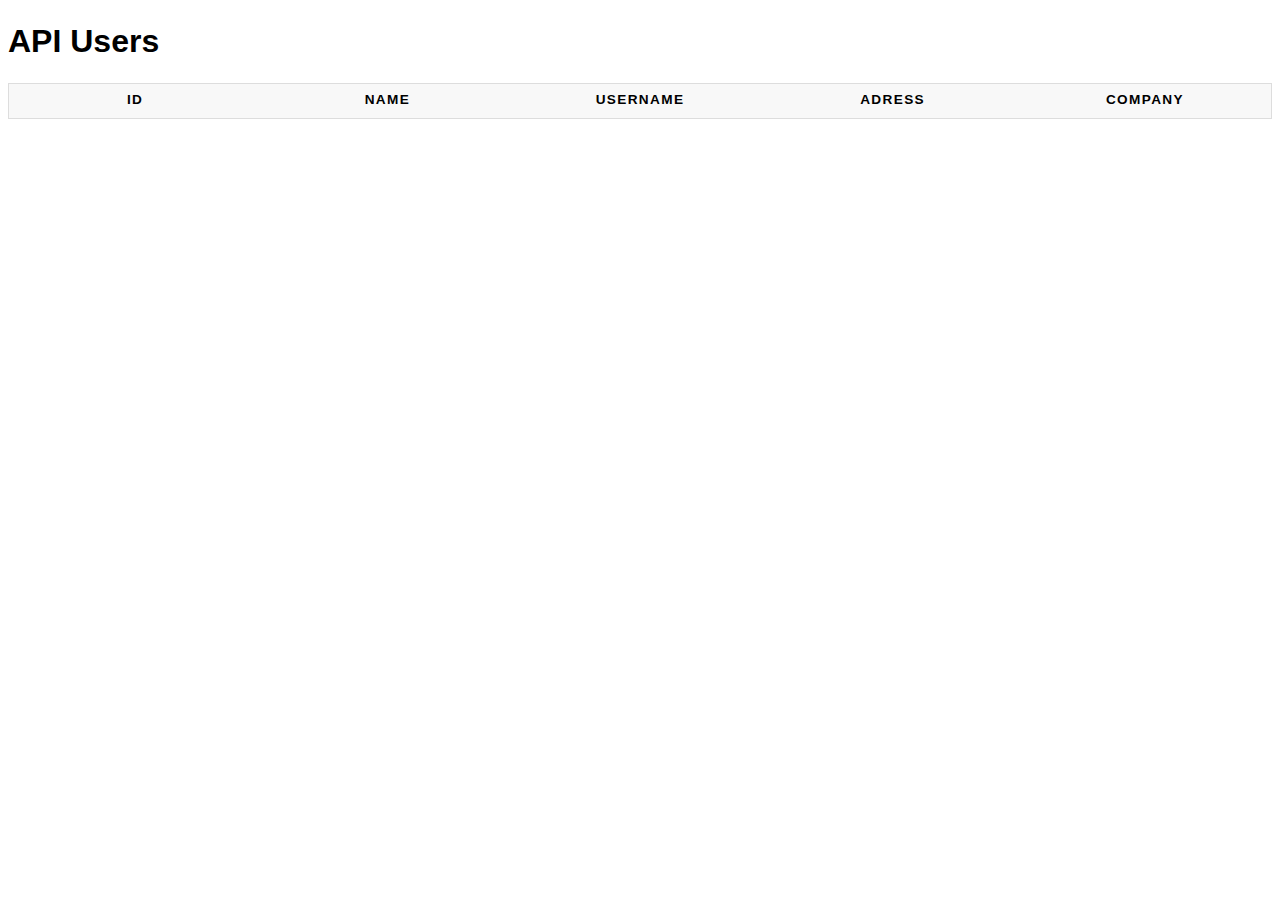
==== index.html @ 922ebbcc "filter completed" ====
<!DOCTYPE html>
<html lang="en">
  <head>
    <meta charset="utf-8" />
    <meta name="viewport" content="width=device-width, initial-scale=1" />
    <title>API Users</title>
    <link
      href="https://cdn.jsdelivr.net/npm/bootstrap@5.3.2/dist/css/bootstrap.min.css"
      rel="stylesheet"
      integrity="sha384-T3c6CoIi6uLrA9TneNEoa7RxnatzjcDSCmG1MXxSR1GAsXEV/Dwwykc2MPK8M2HN"
      crossorigin="anonymous"
    />
    <link rel="stylesheet" href="./assets/css/style.css" />
    <link
      rel="stylesheet"
      href="https://cdnjs.cloudflare.com/ajax/libs/font-awesome/6.5.1/css/all.min.css"
    />
  </head>
  <body>
    <main>
      <section class="mt-5">
        <div class="container">
          <div class="row">
            <div id="post-box" class="col-12">
              <h1 class="text-center my-4 fw-bold">API Users</h1>
              <table>
                <thead>
                  <tr class="card-title-head">
                    <th>ID</th>
                    <th>Name</th>
                    <th>Username</th>
                    <th>Adress</th>
                    <th>Company</th>
                  </tr>
                </thead>
                <tbody id="table-body"></tbody>
              </table>
            </div>
          </div>
        </div>
      </section>
    </main>

    <script src="./assets/js/users.js"></script>
    <script
      src="https://cdn.jsdelivr.net/npm/bootstrap@5.3.2/dist/js/bootstrap.bundle.min.js"
      integrity="sha384-C6RzsynM9kWDrMNeT87bh95OGNyZPhcTNXj1NW7RuBCsyN/o0jlpcV8Qyq46cDfL"
      crossorigin="anonymous"
    ></script>
  </body>
</html>
---- assets/css/style.css ----
table {
  border: 1px solid #ccc;
  border-collapse: collapse;
  margin: 0;
  padding: 0;
  width: 100%;
  table-layout: fixed;
}

table caption {
  font-size: 1.5em;
  margin: 0.5em 0 0.75em;
}

table tr {
  background-color: #f8f8f8;
  border: 1px solid #ddd;
  padding: 0.35em;
}

table th,
table td {
  padding: 0.625em;
  text-align: center;
}

table th {
  font-size: 0.85em;
  letter-spacing: 0.1em;
  text-transform: uppercase;
}

@media screen and (max-width: 600px) {
  table {
    border: 0;
  }

  table caption {
    font-size: 1.3em;
  }

  /* table thead {
    border: none;
    clip: rect(0 0 0 0);
    height: 1px;
    margin: -1px;
    overflow: hidden;
    padding: 0;
    position: absolute;
    width: 1px;
  } */

  table tr {
    border-bottom: 3px solid #ddd;
    display: block;
    margin-bottom: 0.625em;
  }

  table td {
    border-bottom: 1px solid #ddd;
    display: block;
    font-size: 0.8em;
    text-align: right;
  }


  table td:last-child {
    border-bottom: 0;
  }
}

/* general styling */
body {
  font-family: "Open Sans", sans-serif;
  line-height: 1.25;
}


@media (max-width: 600px) {
    .card-title{
        display: flex;
        justify-content: space-between;
    }
    .card-title-head{
        display: none;
    }
    .card-span{
        display: block;
    }
}
@media (min-width: 600px) {
    .card-span{
        display: none;
    }
}
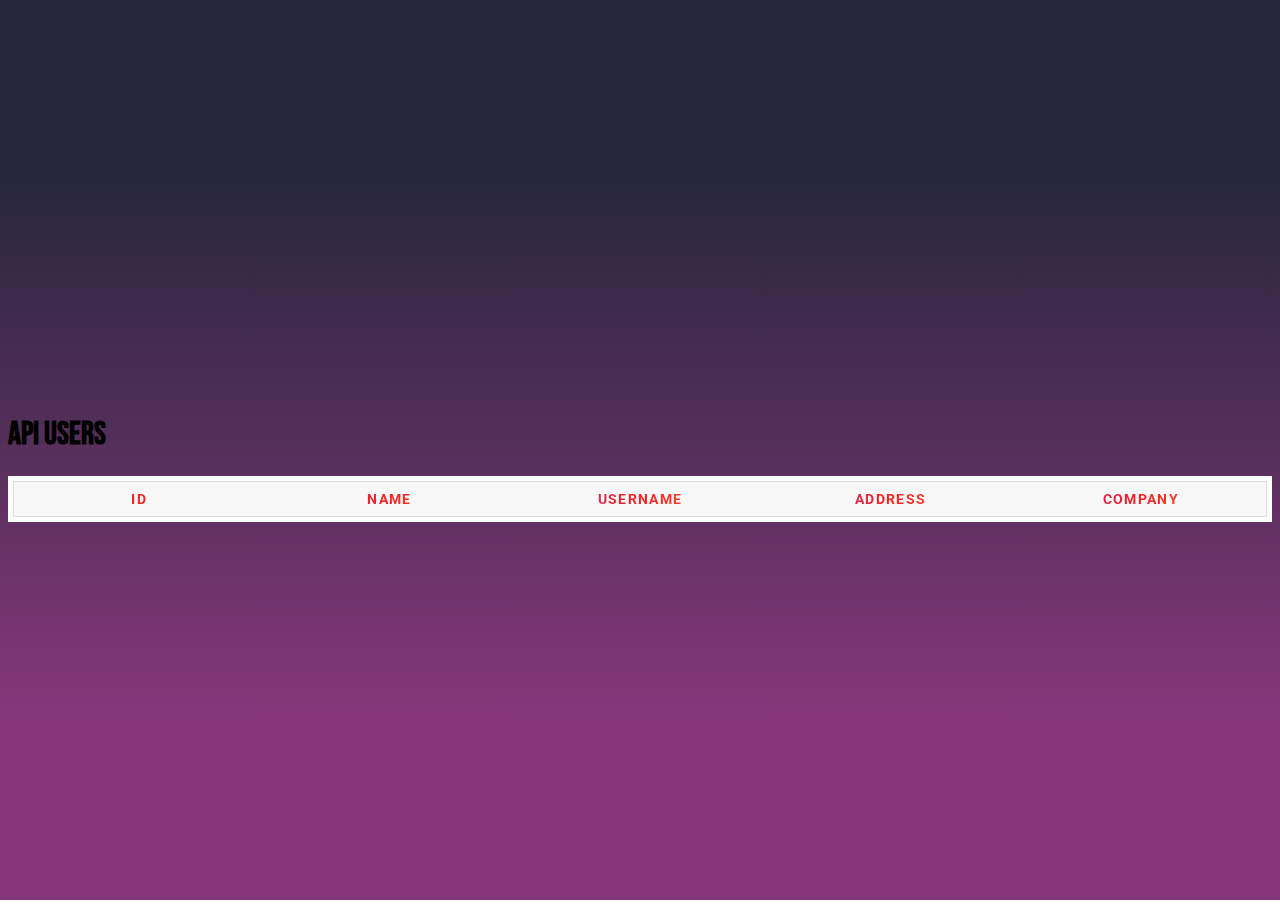
==== commit 205333ac: "design changed" ====
--- a/index.html
+++ b/index.html
@@ -3,38 +3,77 @@
   <head>
     <meta charset="utf-8" />
     <meta name="viewport" content="width=device-width, initial-scale=1" />
+    <meta name="description" content="JavaScript API Project" />
+    <meta name="keywords" content="HTML, CSS, JavaScript, API" />
+    <meta name="author" content="Berkay Kaan Uzun" />
     <title>API Users</title>
+    <link rel="preconnect" href="https://fonts.googleapis.com" />
+    <link rel="preconnect" href="https://fonts.gstatic.com" crossorigin />
+    <link
+      href="https://fonts.googleapis.com/css2?family=Bebas+Neue&family=Roboto:wght@400;700&display=swap"
+      rel="stylesheet"
+    />
     <link
       href="https://cdn.jsdelivr.net/npm/bootstrap@5.3.2/dist/css/bootstrap.min.css"
       rel="stylesheet"
       integrity="sha384-T3c6CoIi6uLrA9TneNEoa7RxnatzjcDSCmG1MXxSR1GAsXEV/Dwwykc2MPK8M2HN"
       crossorigin="anonymous"
     />
-    <link rel="stylesheet" href="./assets/css/style.css" />
+    <link rel="stylesheet" href="./assets/css/users.css" />
     <link
       rel="stylesheet"
       href="https://cdnjs.cloudflare.com/ajax/libs/font-awesome/6.5.1/css/all.min.css"
     />
   </head>
-  <body>
+  <body class="table-body">
+    <div class="waveWrapper waveAnimation">
+      <div class="waveWrapperInner bgTop">
+        <div
+          class="wave waveTop"
+          style="
+            background-image: url('http://front-end-noobs.com/jecko/img/wave-top.png');
+          "
+        ></div>
+      </div>
+      <div class="waveWrapperInner bgMiddle">
+        <div
+          class="wave waveMiddle"
+          style="
+            background-image: url('http://front-end-noobs.com/jecko/img/wave-mid.png');
+          "
+        ></div>
+      </div>
+      <div class="waveWrapperInner bgBottom">
+        <div
+          class="wave waveBottom"
+          style="
+            background-image: url('http://front-end-noobs.com/jecko/img/wave-bot.png');
+          "
+        ></div>
+      </div>
+    </div>
     <main>
-      <section class="mt-5">
-        <div class="container">
+      <section class="table-sec">
+        <div class="container-lg">
           <div class="row">
             <div id="post-box" class="col-12">
-              <h1 class="text-center my-4 fw-bold">API Users</h1>
-              <table>
-                <thead>
-                  <tr class="card-title-head">
-                    <th>ID</th>
-                    <th>Name</th>
-                    <th>Username</th>
-                    <th>Adress</th>
-                    <th>Company</th>
-                  </tr>
-                </thead>
-                <tbody id="table-body"></tbody>
-              </table>
+              <h1 class="text-center mb-4 fw-bold text-light main-header">
+                API Users
+              </h1>
+              <div class="rounded border-table">
+                <table class="">
+                  <thead>
+                    <tr class="card-title-head">
+                      <th class="rainbow">ID</th>
+                      <th class="rainbow">Name</th>
+                      <th class="rainbow">Username</th>
+                      <th class="rainbow">Address</th>
+                      <th class="rainbow">Company</th>
+                    </tr>
+                  </thead>
+                  <tbody id="table-body"></tbody>
+                </table>
+              </div>
             </div>
           </div>
         </div>
--- a/assets/css/users.css
+++ b/assets/css/users.css
@@ -0,0 +1,358 @@
+@import url("https://fonts.googleapis.com/css?family=Mukta:700");
+body.table-body {
+  display: flex;
+  align-items: center;
+  justify-content: center;
+  height: 100vh;
+  font-family: "Roboto", sans-serif;
+}
+
+.main-header {
+  font-family: "Bebas Neue", sans-serif;
+}
+
+.table-sec {
+  position: relative;
+  z-index: 999 !important;
+}
+
+.border-table {
+  border: 5px solid #fff;
+}
+
+table {
+  border: 1px solid #ccc;
+  border-collapse: collapse;
+  margin: 0;
+  padding: 0;
+  width: 100%;
+  table-layout: fixed;
+}
+
+table caption {
+  font-size: 1.5em;
+  margin: 0.5em 0 0.75em;
+}
+
+table tr {
+  background-color: #f8f8f8;
+  border: 1px solid #ddd;
+  padding: 0.35em;
+}
+
+table th,
+table td {
+  padding: 0.625em;
+  text-align: center;
+}
+
+table th {
+  font-size: 0.85em;
+  letter-spacing: 0.1em;
+  text-transform: uppercase;
+}
+
+@media screen and (max-width: 992px) {
+  table {
+    border: 0;
+  }
+
+  table caption {
+    font-size: 1.3em;
+  }
+
+  body.table-body {
+    height: initial;
+  }
+
+  /* table thead {
+    border: none;
+    clip: rect(0 0 0 0);
+    height: 1px;
+    margin: -1px;
+    overflow: hidden;
+    padding: 0;
+    position: absolute;
+    width: 1px;
+  } */
+
+  table tr {
+    border-bottom: 3px solid #ddd;
+    display: block;
+    margin-bottom: 0.625em;
+  }
+
+  table td {
+    border-bottom: 1px solid #ddd;
+    display: block;
+    font-size: 1em;
+    text-align: right;
+  }
+
+  table td:last-child {
+    border-bottom: 0;
+  }
+}
+
+/* general styling */
+body {
+  font-family: "Open Sans", sans-serif;
+  line-height: 1.25;
+}
+
+@media (max-width: 992px) {
+  .card-title {
+    display: flex;
+    justify-content: space-between;
+  }
+  .card-title-head {
+    display: none;
+  }
+  .card-span {
+    display: block;
+  }
+  .main-header {
+    margin-top: 3rem;
+  }
+}
+@media (min-width: 992px) {
+  .card-span {
+    display: none;
+  }
+}
+
+/* Background */
+
+@keyframes move_wave {
+  0% {
+    transform: translateX(0) translateZ(0) scaleY(1);
+  }
+  50% {
+    transform: translateX(-25%) translateZ(0) scaleY(0.55);
+  }
+  100% {
+    transform: translateX(-50%) translateZ(0) scaleY(1);
+  }
+}
+.waveWrapper {
+  overflow: hidden;
+  position: absolute;
+  left: 0;
+  right: 0;
+  bottom: 0;
+  top: 0;
+  margin: auto;
+}
+.waveWrapperInner {
+  position: absolute;
+  width: 100%;
+  overflow: hidden;
+  height: 100%;
+  background-image: linear-gradient(to top, #86377b 20%, #27273c 80%);
+}
+.bgTop {
+  z-index: 15;
+  opacity: 0.5;
+}
+.bgMiddle {
+  z-index: 10;
+  opacity: 0.75;
+}
+.bgBottom {
+  z-index: 5;
+}
+.wave {
+  position: absolute;
+  left: 0;
+  width: 200%;
+  height: 100%;
+  background-repeat: repeat no-repeat;
+  background-position: 0 bottom;
+  transform-origin: center bottom;
+}
+.waveTop {
+  background-size: 50% 100px;
+}
+.waveAnimation .waveTop {
+  animation: move-wave 3s;
+  -webkit-animation: move-wave 3s;
+  -webkit-animation-delay: 1s;
+  animation-delay: 1s;
+}
+.waveMiddle {
+  background-size: 50% 120px;
+}
+.waveAnimation .waveMiddle {
+  animation: move_wave 10s linear infinite;
+}
+.waveBottom {
+  background-size: 50% 100px;
+}
+.waveAnimation .waveBottom {
+  animation: move_wave 15s linear infinite;
+}
+
+/*
+* The rainbow Text
+*/
+.rainbow {
+  -webkit-background-clip: text;
+  background-clip: text;
+  background-size: 30rem 100%;
+  background-image: linear-gradient(
+    90deg,
+    #833ab4 0%,
+    #fd1d1d 25%,
+    #fcb045 75%,
+    #833ab4 100%
+  );
+  background-repeat: repeating-linear-gradient;
+  background-position: 0% 50%;
+  color: transparent;
+  -webkit-animation: marquee-image 1s linear infinite;
+  animation: marquee-image 1s linear infinite;
+}
+
+@-webkit-keyframes marquee-image {
+  from {
+    background-position: 0% 50%;
+    filter: drop-shadow(0.2rem 0.2rem 0.5rem rgba(131, 58, 180, 0.2));
+  }
+  25% {
+    filter: drop-shadow(0.2rem 0.2rem 0.5rem rgba(253, 29, 29, 0.2));
+  }
+  to {
+    background-position: 30rem 50%;
+    filter: drop-shadow(0.2rem 0.2rem 0.5rem rgba(131, 58, 180, 0.2));
+  }
+}
+
+@keyframes marquee-image {
+  from {
+    background-position: 0% 50%;
+    filter: drop-shadow(0.2rem 0.2rem 0.5rem rgba(131, 58, 180, 0.2));
+  }
+  25% {
+    filter: drop-shadow(0.2rem 0.2rem 0.5rem rgba(253, 29, 29, 0.2));
+  }
+  to {
+    background-position: 30rem 50%;
+    filter: drop-shadow(0.2rem 0.2rem 0.5rem rgba(131, 58, 180, 0.2));
+  }
+}
+
+.area {
+  text-align: center;
+  font-size: 2rem;
+  color: #000000;
+  letter-spacing: -7px;
+  font-weight: 700;
+  text-transform: uppercase;
+  animation: blur 0.75s ease-out infinite;
+  text-shadow: 0px 0px 5px #fff, 0px 0px 7px #fff;
+}
+
+@keyframes blur {
+  from {
+    text-shadow: 0px 0px 10px #fff, 0px 0px 10px #fff, 0px 0px 25px #fff,
+      0px 0px 25px #fff, 0px 0px 25px #fff, 0px 0px 25px #fff, 0px 0px 25px #fff,
+      0px 0px 25px #fff, 0px 0px 50px #fff, 0px 0px 50px #fff,
+      0px 0px 50px #7b96b8, 0px 0px 150px #7b96b8, 0px 10px 100px #7b96b8,
+      0px 10px 100px #7b96b8, 0px 10px 100px #7b96b8, 0px 10px 100px #7b96b8,
+      0px -10px 100px #7b96b8, 0px -10px 100px #7b96b8;
+  }
+}
+
+a {
+  position: relative;
+  display: inline-block;
+  cursor: pointer;
+  outline: none;
+  border: 0;
+  vertical-align: middle;
+  text-decoration: none;
+  background: transparent;
+  padding: 0;
+  font-size: inherit;
+  font-family: inherit;
+}
+a.learn-more {
+  width: 12rem;
+  height: auto;
+}
+a.learn-more .circle {
+  transition: all 0.45s cubic-bezier(0.65, 0, 0.076, 1);
+  position: relative;
+  display: block;
+  margin: 0;
+  width: 3rem;
+  height: 3rem;
+  background: #282936;
+  border-radius: 1.625rem;
+}
+a.learn-more .circle .icon {
+  transition: all 0.45s cubic-bezier(0.65, 0, 0.076, 1);
+  position: absolute;
+  top: 0;
+  bottom: 0;
+  margin: auto;
+  background: #fff;
+}
+a.learn-more .circle .icon.arrow {
+  transition: all 0.45s cubic-bezier(0.65, 0, 0.076, 1);
+  left: 0.625rem;
+  width: 1.125rem;
+  height: 0.125rem;
+  background: none;
+}
+a.learn-more .circle .icon.arrow::before {
+  position: absolute;
+  content: "";
+  top: -0.25rem;
+  right: 0.0625rem;
+  width: 0.625rem;
+  height: 0.625rem;
+  border-top: 0.125rem solid #fff;
+  border-right: 0.125rem solid #fff;
+  transform: rotate(45deg);
+}
+a.learn-more .button-text {
+  transition: all 0.45s cubic-bezier(0.65, 0, 0.076, 1);
+  position: absolute;
+  top: 0;
+  left: 0;
+  right: 10%;
+  bottom: 0;
+  padding: 0.75rem 0;
+  margin: 0 0 0 1.85rem;
+  color: #282936;
+  font-weight: 700;
+  line-height: 1.6;
+  text-align: center;
+  text-transform: uppercase;
+}
+a:hover .circle {
+  width: 100%;
+}
+a:hover .circle .icon.arrow {
+  background: #fff;
+  transform: translate(1rem, 0);
+}
+a:hover .button-text {
+  color: #fff;
+}
+
+@supports (display: grid) {
+  body {
+    display: grid;
+    grid-template-columns: repeat(4, 1fr);
+    grid-gap: 0.625rem;
+    grid-template-areas: ". main main ." ". main main .";
+  }
+
+  #container {
+    grid-area: main;
+    align-self: center;
+    justify-self: center;
+  }
+}
